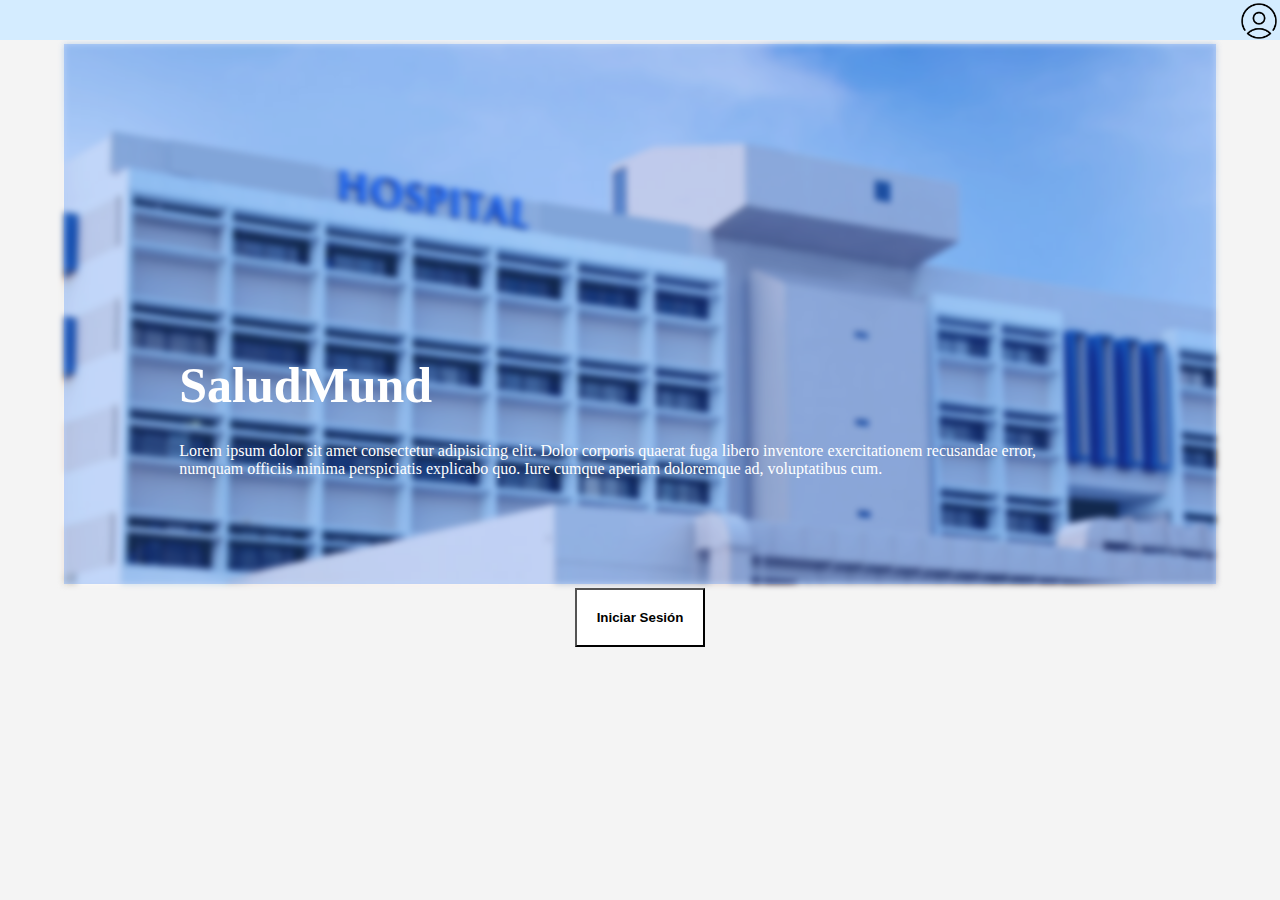
==== index.html @ 3c619757 "Primera modificacion al proyecto" ====
<!DOCTYPE html>
<html lang="en">
<head>
    <meta charset="UTF-8">
    <meta name="viewport" content="width=device-width, initial-scale=1.0">
    <title>Principal</title>
    <link rel="stylesheet" href="css/styleprincipal.css">
</head>
<body>
    <nav>
        <a href="">
            <img src="recursos/image/iconousuario.png" alt="">
        </a>
    </nav>
    <section>
        <h1>SaludMund</h1>
        <p>Lorem ipsum dolor sit amet consectetur adipisicing elit. Dolor corporis quaerat fuga libero inventore exercitationem recusandae error, numquam officiis minima perspiciatis explicabo quo. Iure cumque aperiam doloremque ad, voluptatibus cum.</p>
    </section>
    <a href="html/login.html">
        <button><strong>Iniciar Sesión</strong></button>
    </a>
</body>
</html>
---- css/styleprincipal.css ----
section{
    width: 90%;
    height: 60vh;
    margin: 4px auto;
    position: relative;
    background-color: #3a85ff4e;
    color: #fff;
    text-align: left;
}
section::before {
    content: '';
    position: absolute;
    top: 0;
    left: 0;
    width: 100%;
    height: 100%;
    background: url(../recursos/image/fondoprincipal.svg) center / cover fixed;
    filter: blur(3px);
    z-index: -1;
}

nav{
    background-color: #d4ecff;
    margin: 0;
    height: 40px;
    display: flex;
    justify-content: end;
}
body{
    margin: 0;
    background-color: #dddddd4f;
    text-align: center;
}
img{
    height: 90%;
    margin: 3px;
}
h1{
    position: absolute;
    bottom: 137px;
    font-size: 50px;

}
h1,p{
    left: 10%;
    right: 10%;
}
p{
    position: absolute;
    bottom: 90px;
}
button{
    background-color: #fff;
    align-items: center;
    padding: 20px;

}
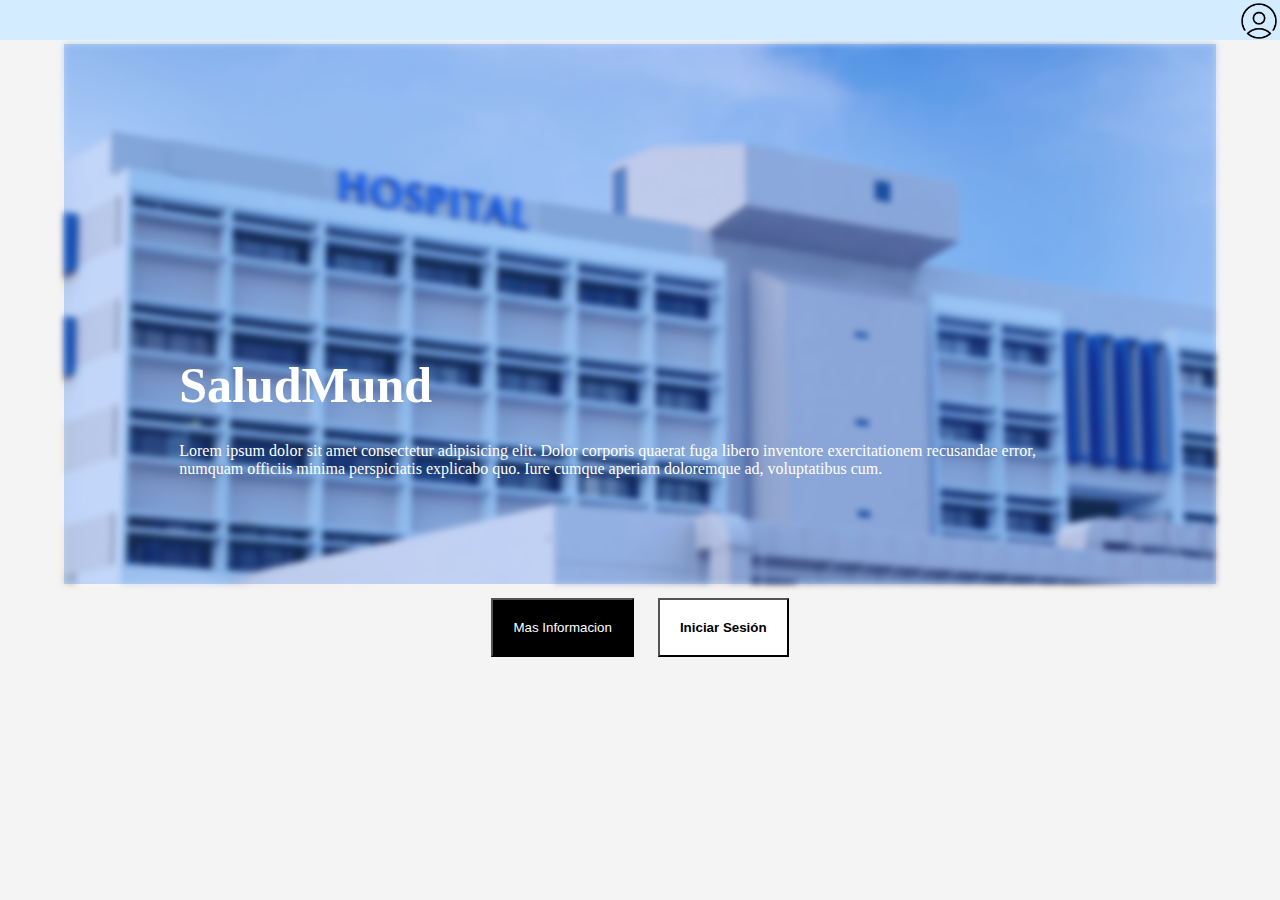
==== commit 77b44014: "Creando ventana modal" ====
--- a/index.html
+++ b/index.html
@@ -5,10 +5,11 @@
     <meta name="viewport" content="width=device-width, initial-scale=1.0">
     <title>Principal</title>
     <link rel="stylesheet" href="css/styleprincipal.css">
+    <link rel="stylesheet" href="css/stylemodal.css">
 </head>
 <body>
     <nav>
-        <a href="">
+        <a href="html/login.html">
             <img src="recursos/image/iconousuario.png" alt="">
         </a>
     </nav>
@@ -16,8 +17,27 @@
         <h1>SaludMund</h1>
         <p>Lorem ipsum dolor sit amet consectetur adipisicing elit. Dolor corporis quaerat fuga libero inventore exercitationem recusandae error, numquam officiis minima perspiciatis explicabo quo. Iure cumque aperiam doloremque ad, voluptatibus cum.</p>
     </section>
+    <button id="abrirModal">Mas Informacion</button>
     <a href="html/login.html">
         <button><strong>Iniciar Sesión</strong></button>
     </a>
+    <div class="modal" id="modal">
+        <div class="content">
+            <span id="cerrarModal" >&times;</span>
+            <h2>Vision</h2>
+            <p>
+                Lorem ipsum dolor sit amet consectetur adipisicing elit. Suscipit, officia delectus. Quam adipisci sunt enim cum eos placeat, soluta, quo repellat, quaerat necessitatibus odio? Possimus quo autem sed harum impedit.
+                Dolorem sequi fugiat, totam dolores praesentium maxime omnis iure vero itaque ratione voluptatibus ullam dicta consequatur numquam excepturi repellat eum sunt distinctio a? Nihil exercitationem quidem ratione? Facere, magni voluptatum?
+                Doloremque optio voluptas ullam modi tempore est, nesciunt natus, in, nisi sequi quisquam nam officiis tenetur veniam? Porro voluptate soluta quidem autem laudantium iste, officia aliquam neque aut incidunt tenetur?
+            </p>
+            <h2>Mision</h2>
+            <p>
+                Lorem ipsum dolor sit amet consectetur adipisicing elit. Harum commodi neque ex quia aut, quasi minus consequuntur? Odit minima in, ipsam quae quam delectus, similique quia accusantium ducimus error consequuntur.
+                Saepe laudantium quis minus nesciunt voluptas rem laboriosam nam! Maiores cupiditate totam temporibus architecto atque dolore quam eveniet maxime, optio perferendis ad nostrum commodi animi pariatur debitis dolorem sequi eius.
+                Possimus, voluptate eius officia quasi eveniet asperiores delectus repudiandae harum corrupti voluptatibus aperiam iste vitae adipisci ut a natus. Eum similique facilis nesciunt repudiandae velit neque, veniam natus mollitia illum.
+            </p>
+        </div>
+    </div>
+    <script src="js/ventanamodal.js"></script>
 </body>
 </html>--- a/css/styleprincipal.css
+++ b/css/styleprincipal.css
@@ -41,17 +41,22 @@
     font-size: 50px;
 
 }
-h1,p{
+h1,section>p{
     left: 10%;
     right: 10%;
 }
-p{
+section>p{
     position: absolute;
     bottom: 90px;
 }
 button{
-    background-color: #fff;
+    background-color: #000;
     align-items: center;
     padding: 20px;
-
+    color: #fff;
+    margin: 10px;
+}
+a>button{
+    background-color: #fff;
+    color: #000;
 }--- a/css/stylemodal.css
+++ b/css/stylemodal.css
@@ -0,0 +1,33 @@
+.content{
+    background-color: #fff;
+    padding: 20px;
+    border-radius: 5px;
+    width: 80%;
+    box-shadow: 0 4px 6px #0008 ;
+    max-width: 700px;
+    margin: auto;
+    position: relative;
+}
+.modal{
+    display: none;
+    position: fixed;
+    top: 0;
+    left: 0;
+    width: 100%;
+    height: 100%;
+    background-color: #0004;
+    justify-content: center;
+    align-items: center;
+    z-index: 1000;
+}
+#cerrarModal{
+    position: absolute;
+    top: 3px;
+    right: 15px;
+    font-size: 30px;
+    cursor: pointer;
+    color: #555;
+}
+#cerrarModal:hover{
+    color: #fa0202;
+}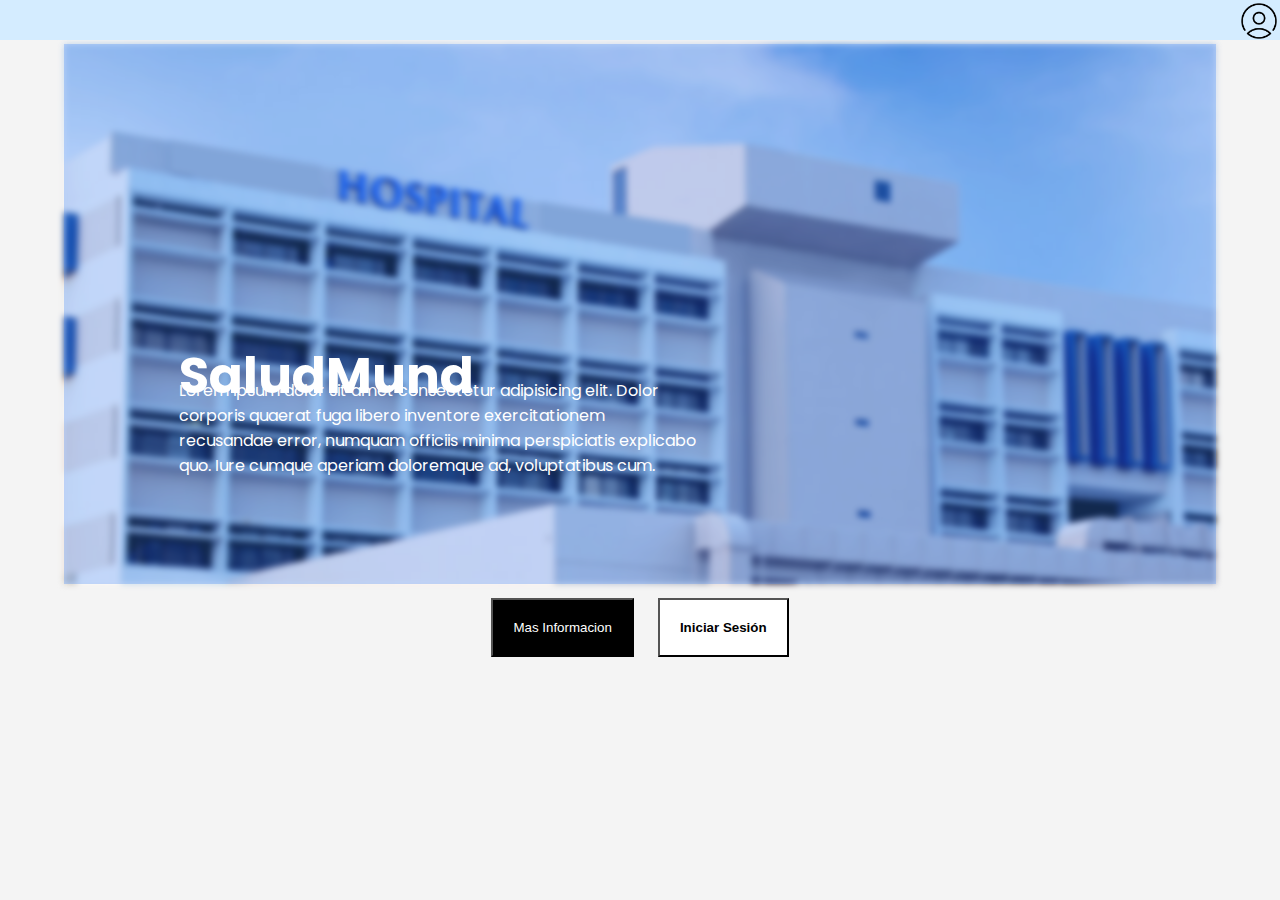
==== commit 85c3f050: "cambio de fuente y creacion de nueva clase" ====
--- a/index.html
+++ b/index.html
@@ -1,21 +1,35 @@
 <!DOCTYPE html>
 <html lang="en">
+
 <head>
-    <meta charset="UTF-8">
-    <meta name="viewport" content="width=device-width, initial-scale=1.0">
-    <title>Principal</title>
-    <link rel="stylesheet" href="css/styleprincipal.css">
-    <link rel="stylesheet" href="css/stylemodal.css">
+    <meta charset="UTF-8" />
+    <meta name="viewport" content="width=device-width, initial-scale=1.0" />
+    <title>Principall</title>
+    <link rel="stylesheet" href="css/styleprincipal.css" />
+    <link rel="stylesheet" href="css/stylemodal.css" />
+    <link rel="icon" href="recursos/image/icons8-clínica-96.ico" type="image/x-icon" />
+
+    <link rel="preconnect" href="https://fonts.googleapis.com" />
+    <link rel="preconnect" href="https://fonts.gstatic.com" crossorigin />
+    <link
+        href="https://fonts.googleapis.com/css2?family=Poppins:ital,wght@0,100;0,200;0,300;0,400;0,500;0,600;0,700;0,800;0,900;1,100;1,200;1,300;1,400;1,500;1,600;1,700;1,800;1,900&display=swap"
+        rel="stylesheet" />
 </head>
+
 <body>
     <nav>
         <a href="html/login.html">
-            <img src="recursos/image/iconousuario.png" alt="">
+            <img src="recursos/image/iconousuario.png" alt="" />
         </a>
     </nav>
     <section>
         <h1>SaludMund</h1>
-        <p>Lorem ipsum dolor sit amet consectetur adipisicing elit. Dolor corporis quaerat fuga libero inventore exercitationem recusandae error, numquam officiis minima perspiciatis explicabo quo. Iure cumque aperiam doloremque ad, voluptatibus cum.</p>
+        <p>
+            Lorem ipsum dolor sit amet consectetur adipisicing elit. Dolor corporis
+            quaerat fuga libero inventore exercitationem recusandae error, numquam
+            officiis minima perspiciatis explicabo quo. Iure cumque aperiam
+            doloremque ad, voluptatibus cum.
+        </p>
     </section>
     <button id="abrirModal">Mas Informacion</button>
     <a href="html/login.html">
@@ -23,21 +37,36 @@
     </a>
     <div class="modal" id="modal">
         <div class="content">
-            <span id="cerrarModal" >&times;</span>
+            <span id="cerrarModal">&times;</span>
             <h2>Vision</h2>
             <p>
-                Lorem ipsum dolor sit amet consectetur adipisicing elit. Suscipit, officia delectus. Quam adipisci sunt enim cum eos placeat, soluta, quo repellat, quaerat necessitatibus odio? Possimus quo autem sed harum impedit.
-                Dolorem sequi fugiat, totam dolores praesentium maxime omnis iure vero itaque ratione voluptatibus ullam dicta consequatur numquam excepturi repellat eum sunt distinctio a? Nihil exercitationem quidem ratione? Facere, magni voluptatum?
-                Doloremque optio voluptas ullam modi tempore est, nesciunt natus, in, nisi sequi quisquam nam officiis tenetur veniam? Porro voluptate soluta quidem autem laudantium iste, officia aliquam neque aut incidunt tenetur?
+                Lorem ipsum dolor sit amet consectetur adipisicing elit. Suscipit,
+                officia delectus. Quam adipisci sunt enim cum eos placeat, soluta, quo
+                repellat, quaerat necessitatibus odio? Possimus quo autem sed harum
+                impedit. Dolorem sequi fugiat, totam dolores praesentium maxime omnis
+                iure vero itaque ratione voluptatibus ullam dicta consequatur numquam
+                excepturi repellat eum sunt distinctio a? Nihil exercitationem quidem
+                ratione? Facere, magni voluptatum? Doloremque optio voluptas ullam
+                modi tempore est, nesciunt natus, in, nisi sequi quisquam nam officiis
+                tenetur veniam? Porro voluptate soluta quidem autem laudantium iste,
+                officia aliquam neque aut incidunt tenetur?
             </p>
             <h2>Mision</h2>
             <p>
-                Lorem ipsum dolor sit amet consectetur adipisicing elit. Harum commodi neque ex quia aut, quasi minus consequuntur? Odit minima in, ipsam quae quam delectus, similique quia accusantium ducimus error consequuntur.
-                Saepe laudantium quis minus nesciunt voluptas rem laboriosam nam! Maiores cupiditate totam temporibus architecto atque dolore quam eveniet maxime, optio perferendis ad nostrum commodi animi pariatur debitis dolorem sequi eius.
-                Possimus, voluptate eius officia quasi eveniet asperiores delectus repudiandae harum corrupti voluptatibus aperiam iste vitae adipisci ut a natus. Eum similique facilis nesciunt repudiandae velit neque, veniam natus mollitia illum.
+                Lorem ipsum dolor sit amet consectetur adipisicing elit. Harum commodi
+                neque ex quia aut, quasi minus consequuntur? Odit minima in, ipsam
+                quae quam delectus, similique quia accusantium ducimus error
+                consequuntur. Saepe laudantium quis minus nesciunt voluptas rem
+                laboriosam nam! Maiores cupiditate totam temporibus architecto atque
+                dolore quam eveniet maxime, optio perferendis ad nostrum commodi animi
+                pariatur debitis dolorem sequi eius. Possimus, voluptate eius officia
+                quasi eveniet asperiores delectus repudiandae harum corrupti
+                voluptatibus aperiam iste vitae adipisci ut a natus. Eum similique
+                facilis nesciunt repudiandae velit neque, veniam natus mollitia illum.
             </p>
         </div>
     </div>
     <script src="js/ventanamodal.js"></script>
 </body>
+
 </html>--- a/css/styleprincipal.css
+++ b/css/styleprincipal.css
@@ -30,6 +30,7 @@
     margin: 0;
     background-color: #dddddd4f;
     text-align: center;
+    font-family: "Poppins", sans-serif;
 }
 img{
     height: 90%;
@@ -48,6 +49,7 @@
 section>p{
     position: absolute;
     bottom: 90px;
+    width: 45%;
 }
 button{
     background-color: #000;
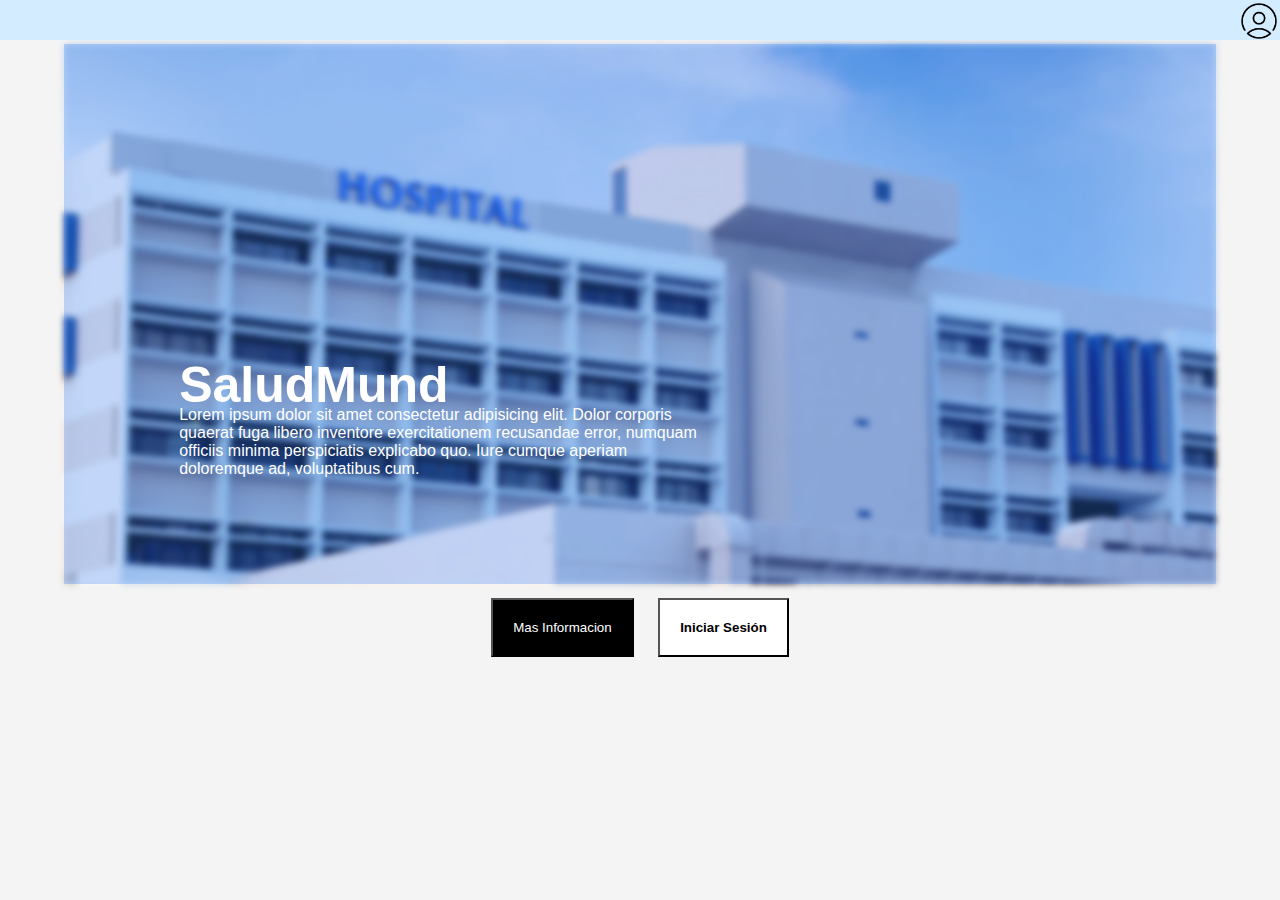
==== commit 5e5f9595: "Se actualizaro los archivos html y css" ====
--- a/index.html
+++ b/index.html
@@ -1,35 +1,22 @@
 <!DOCTYPE html>
 <html lang="en">
-
 <head>
-    <meta charset="UTF-8" />
-    <meta name="viewport" content="width=device-width, initial-scale=1.0" />
-    <title>Principall</title>
-    <link rel="stylesheet" href="css/styleprincipal.css" />
-    <link rel="stylesheet" href="css/stylemodal.css" />
-    <link rel="icon" href="recursos/image/icons8-clínica-96.ico" type="image/x-icon" />
-
-    <link rel="preconnect" href="https://fonts.googleapis.com" />
-    <link rel="preconnect" href="https://fonts.gstatic.com" crossorigin />
-    <link
-        href="https://fonts.googleapis.com/css2?family=Poppins:ital,wght@0,100;0,200;0,300;0,400;0,500;0,600;0,700;0,800;0,900;1,100;1,200;1,300;1,400;1,500;1,600;1,700;1,800;1,900&display=swap"
-        rel="stylesheet" />
+    <meta charset="UTF-8">
+    <meta name="viewport" content="width=device-width, initial-scale=1.0">
+    <title>Principal</title>
+    <link rel="stylesheet" href="css/styleprincipal.css">
+    <link rel="stylesheet" href="css/stylemodal.css">
+    <link rel="icon" href="recursos/image/icons8-clínica-96.ico" type="image/x-icon">
 </head>
-
 <body>
     <nav>
         <a href="html/login.html">
-            <img src="recursos/image/iconousuario.png" alt="" />
+            <img src="recursos/image/iconousuario.png" alt="">
         </a>
     </nav>
     <section>
         <h1>SaludMund</h1>
-        <p>
-            Lorem ipsum dolor sit amet consectetur adipisicing elit. Dolor corporis
-            quaerat fuga libero inventore exercitationem recusandae error, numquam
-            officiis minima perspiciatis explicabo quo. Iure cumque aperiam
-            doloremque ad, voluptatibus cum.
-        </p>
+        <p>Lorem ipsum dolor sit amet consectetur adipisicing elit. Dolor corporis quaerat fuga libero inventore exercitationem recusandae error, numquam officiis minima perspiciatis explicabo quo. Iure cumque aperiam doloremque ad, voluptatibus cum.</p>
     </section>
     <button id="abrirModal">Mas Informacion</button>
     <a href="html/login.html">
@@ -37,36 +24,21 @@
     </a>
     <div class="modal" id="modal">
         <div class="content">
-            <span id="cerrarModal">&times;</span>
+            <span id="cerrarModal" >&times;</span>
             <h2>Vision</h2>
             <p>
-                Lorem ipsum dolor sit amet consectetur adipisicing elit. Suscipit,
-                officia delectus. Quam adipisci sunt enim cum eos placeat, soluta, quo
-                repellat, quaerat necessitatibus odio? Possimus quo autem sed harum
-                impedit. Dolorem sequi fugiat, totam dolores praesentium maxime omnis
-                iure vero itaque ratione voluptatibus ullam dicta consequatur numquam
-                excepturi repellat eum sunt distinctio a? Nihil exercitationem quidem
-                ratione? Facere, magni voluptatum? Doloremque optio voluptas ullam
-                modi tempore est, nesciunt natus, in, nisi sequi quisquam nam officiis
-                tenetur veniam? Porro voluptate soluta quidem autem laudantium iste,
-                officia aliquam neque aut incidunt tenetur?
+                Lorem ipsum dolor sit amet consectetur adipisicing elit. Suscipit, officia delectus. Quam adipisci sunt enim cum eos placeat, soluta, quo repellat, quaerat necessitatibus odio? Possimus quo autem sed harum impedit.
+                Dolorem sequi fugiat, totam dolores praesentium maxime omnis iure vero itaque ratione voluptatibus ullam dicta consequatur numquam excepturi repellat eum sunt distinctio a? Nihil exercitationem quidem ratione? Facere, magni voluptatum?
+                Doloremque optio voluptas ullam modi tempore est, nesciunt natus, in, nisi sequi quisquam nam officiis tenetur veniam? Porro voluptate soluta quidem autem laudantium iste, officia aliquam neque aut incidunt tenetur?
             </p>
             <h2>Mision</h2>
             <p>
-                Lorem ipsum dolor sit amet consectetur adipisicing elit. Harum commodi
-                neque ex quia aut, quasi minus consequuntur? Odit minima in, ipsam
-                quae quam delectus, similique quia accusantium ducimus error
-                consequuntur. Saepe laudantium quis minus nesciunt voluptas rem
-                laboriosam nam! Maiores cupiditate totam temporibus architecto atque
-                dolore quam eveniet maxime, optio perferendis ad nostrum commodi animi
-                pariatur debitis dolorem sequi eius. Possimus, voluptate eius officia
-                quasi eveniet asperiores delectus repudiandae harum corrupti
-                voluptatibus aperiam iste vitae adipisci ut a natus. Eum similique
-                facilis nesciunt repudiandae velit neque, veniam natus mollitia illum.
+                Lorem ipsum dolor sit amet consectetur adipisicing elit. Harum commodi neque ex quia aut, quasi minus consequuntur? Odit minima in, ipsam quae quam delectus, similique quia accusantium ducimus error consequuntur.
+                Saepe laudantium quis minus nesciunt voluptas rem laboriosam nam! Maiores cupiditate totam temporibus architecto atque dolore quam eveniet maxime, optio perferendis ad nostrum commodi animi pariatur debitis dolorem sequi eius.
+                Possimus, voluptate eius officia quasi eveniet asperiores delectus repudiandae harum corrupti voluptatibus aperiam iste vitae adipisci ut a natus. Eum similique facilis nesciunt repudiandae velit neque, veniam natus mollitia illum.
             </p>
         </div>
     </div>
     <script src="js/ventanamodal.js"></script>
 </body>
-
 </html>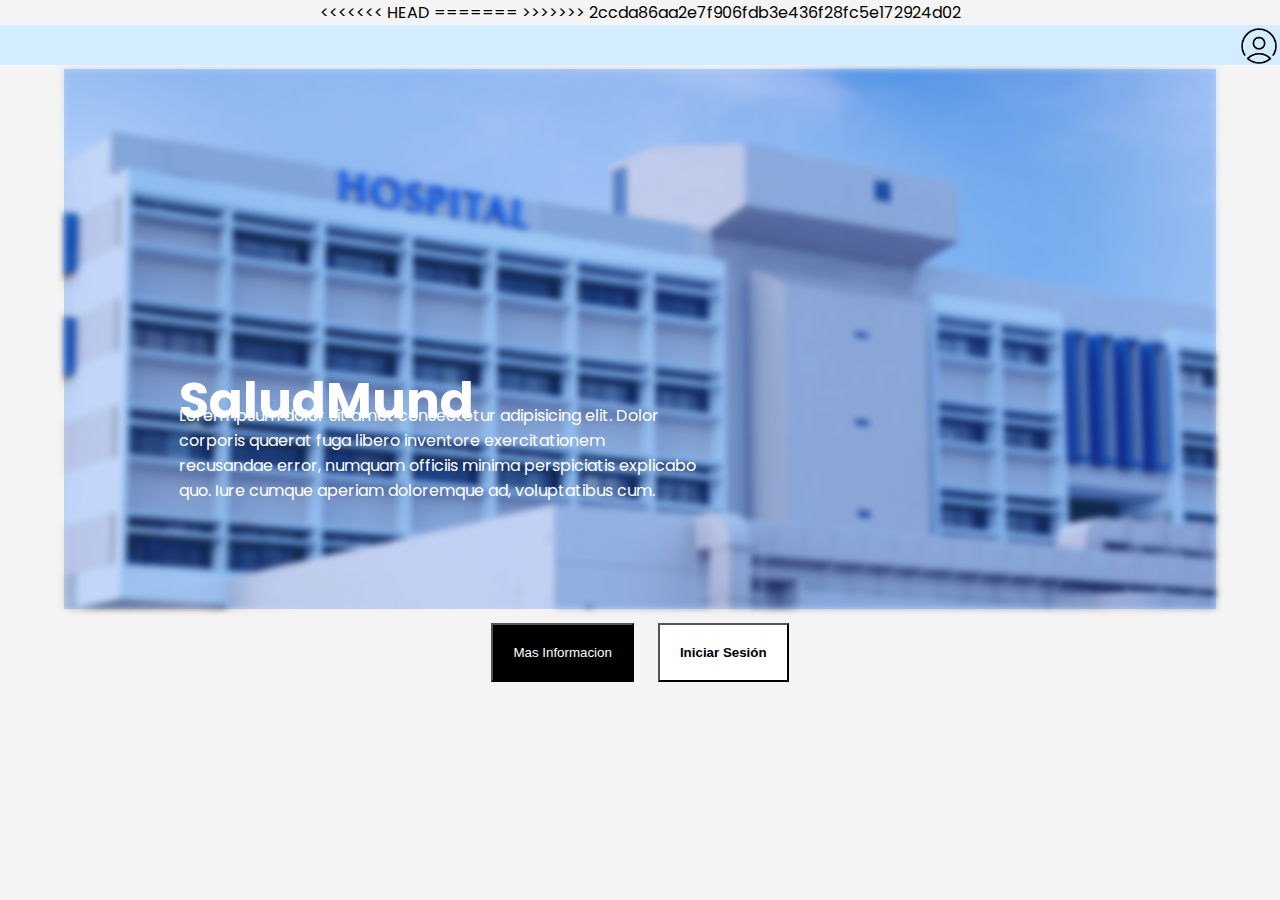
==== commit 7611d864: "Se agregaro los archivos de html y css att:Johan" ====
--- a/index.html
+++ b/index.html
@@ -1,22 +1,44 @@
 <!DOCTYPE html>
 <html lang="en">
+
 <head>
+<<<<<<< HEAD
     <meta charset="UTF-8">
     <meta name="viewport" content="width=device-width, initial-scale=1.0">
     <title>Principal</title>
     <link rel="stylesheet" href="css/styleprincipal.css">
     <link rel="stylesheet" href="css/stylemodal.css">
     <link rel="icon" href="recursos/image/icons8-clínica-96.ico" type="image/x-icon">
+=======
+    <meta charset="UTF-8" />
+    <meta name="viewport" content="width=device-width, initial-scale=1.0" />
+    <title>Principall</title>
+    <link rel="stylesheet" href="css/styleprincipal.css" />
+    <link rel="stylesheet" href="css/stylemodal.css" />
+    <link rel="icon" href="recursos/image/icons8-clínica-96.ico" type="image/x-icon" />
+
+    <link rel="preconnect" href="https://fonts.googleapis.com" />
+    <link rel="preconnect" href="https://fonts.gstatic.com" crossorigin />
+    <link
+        href="https://fonts.googleapis.com/css2?family=Poppins:ital,wght@0,100;0,200;0,300;0,400;0,500;0,600;0,700;0,800;0,900;1,100;1,200;1,300;1,400;1,500;1,600;1,700;1,800;1,900&display=swap"
+        rel="stylesheet" />
+>>>>>>> 2ccda86aa2e7f906fdb3e436f28fc5e172924d02
 </head>
+
 <body>
     <nav>
         <a href="html/login.html">
-            <img src="recursos/image/iconousuario.png" alt="">
+            <img src="recursos/image/iconousuario.png" alt="" />
         </a>
     </nav>
     <section>
         <h1>SaludMund</h1>
-        <p>Lorem ipsum dolor sit amet consectetur adipisicing elit. Dolor corporis quaerat fuga libero inventore exercitationem recusandae error, numquam officiis minima perspiciatis explicabo quo. Iure cumque aperiam doloremque ad, voluptatibus cum.</p>
+        <p>
+            Lorem ipsum dolor sit amet consectetur adipisicing elit. Dolor corporis
+            quaerat fuga libero inventore exercitationem recusandae error, numquam
+            officiis minima perspiciatis explicabo quo. Iure cumque aperiam
+            doloremque ad, voluptatibus cum.
+        </p>
     </section>
     <button id="abrirModal">Mas Informacion</button>
     <a href="html/login.html">
@@ -24,21 +46,36 @@
     </a>
     <div class="modal" id="modal">
         <div class="content">
-            <span id="cerrarModal" >&times;</span>
+            <span id="cerrarModal">&times;</span>
             <h2>Vision</h2>
             <p>
-                Lorem ipsum dolor sit amet consectetur adipisicing elit. Suscipit, officia delectus. Quam adipisci sunt enim cum eos placeat, soluta, quo repellat, quaerat necessitatibus odio? Possimus quo autem sed harum impedit.
-                Dolorem sequi fugiat, totam dolores praesentium maxime omnis iure vero itaque ratione voluptatibus ullam dicta consequatur numquam excepturi repellat eum sunt distinctio a? Nihil exercitationem quidem ratione? Facere, magni voluptatum?
-                Doloremque optio voluptas ullam modi tempore est, nesciunt natus, in, nisi sequi quisquam nam officiis tenetur veniam? Porro voluptate soluta quidem autem laudantium iste, officia aliquam neque aut incidunt tenetur?
+                Lorem ipsum dolor sit amet consectetur adipisicing elit. Suscipit,
+                officia delectus. Quam adipisci sunt enim cum eos placeat, soluta, quo
+                repellat, quaerat necessitatibus odio? Possimus quo autem sed harum
+                impedit. Dolorem sequi fugiat, totam dolores praesentium maxime omnis
+                iure vero itaque ratione voluptatibus ullam dicta consequatur numquam
+                excepturi repellat eum sunt distinctio a? Nihil exercitationem quidem
+                ratione? Facere, magni voluptatum? Doloremque optio voluptas ullam
+                modi tempore est, nesciunt natus, in, nisi sequi quisquam nam officiis
+                tenetur veniam? Porro voluptate soluta quidem autem laudantium iste,
+                officia aliquam neque aut incidunt tenetur?
             </p>
             <h2>Mision</h2>
             <p>
-                Lorem ipsum dolor sit amet consectetur adipisicing elit. Harum commodi neque ex quia aut, quasi minus consequuntur? Odit minima in, ipsam quae quam delectus, similique quia accusantium ducimus error consequuntur.
-                Saepe laudantium quis minus nesciunt voluptas rem laboriosam nam! Maiores cupiditate totam temporibus architecto atque dolore quam eveniet maxime, optio perferendis ad nostrum commodi animi pariatur debitis dolorem sequi eius.
-                Possimus, voluptate eius officia quasi eveniet asperiores delectus repudiandae harum corrupti voluptatibus aperiam iste vitae adipisci ut a natus. Eum similique facilis nesciunt repudiandae velit neque, veniam natus mollitia illum.
+                Lorem ipsum dolor sit amet consectetur adipisicing elit. Harum commodi
+                neque ex quia aut, quasi minus consequuntur? Odit minima in, ipsam
+                quae quam delectus, similique quia accusantium ducimus error
+                consequuntur. Saepe laudantium quis minus nesciunt voluptas rem
+                laboriosam nam! Maiores cupiditate totam temporibus architecto atque
+                dolore quam eveniet maxime, optio perferendis ad nostrum commodi animi
+                pariatur debitis dolorem sequi eius. Possimus, voluptate eius officia
+                quasi eveniet asperiores delectus repudiandae harum corrupti
+                voluptatibus aperiam iste vitae adipisci ut a natus. Eum similique
+                facilis nesciunt repudiandae velit neque, veniam natus mollitia illum.
             </p>
         </div>
     </div>
     <script src="js/ventanamodal.js"></script>
 </body>
+
 </html>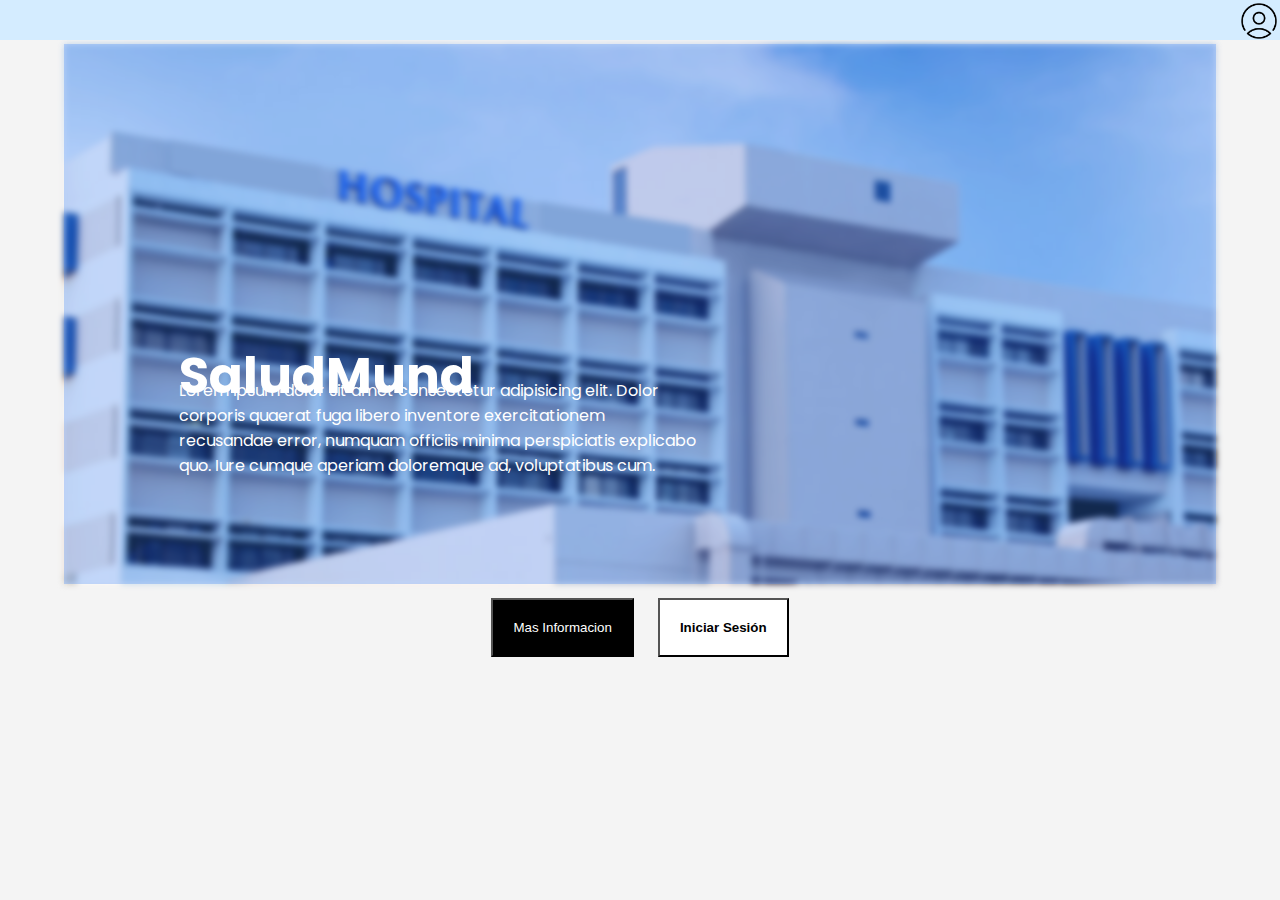
==== commit c4d3f542: "Cambiando tipo de letra y direcciones a las paginas asociadas y corrigiendo o refactorizando diseño" ====
--- a/index.html
+++ b/index.html
@@ -2,14 +2,6 @@
 <html lang="en">
 
 <head>
-<<<<<<< HEAD
-    <meta charset="UTF-8">
-    <meta name="viewport" content="width=device-width, initial-scale=1.0">
-    <title>Principal</title>
-    <link rel="stylesheet" href="css/styleprincipal.css">
-    <link rel="stylesheet" href="css/stylemodal.css">
-    <link rel="icon" href="recursos/image/icons8-clínica-96.ico" type="image/x-icon">
-=======
     <meta charset="UTF-8" />
     <meta name="viewport" content="width=device-width, initial-scale=1.0" />
     <title>Principall</title>
@@ -19,10 +11,7 @@
 
     <link rel="preconnect" href="https://fonts.googleapis.com" />
     <link rel="preconnect" href="https://fonts.gstatic.com" crossorigin />
-    <link
-        href="https://fonts.googleapis.com/css2?family=Poppins:ital,wght@0,100;0,200;0,300;0,400;0,500;0,600;0,700;0,800;0,900;1,100;1,200;1,300;1,400;1,500;1,600;1,700;1,800;1,900&display=swap"
-        rel="stylesheet" />
->>>>>>> 2ccda86aa2e7f906fdb3e436f28fc5e172924d02
+    <link href="https://fonts.googleapis.com/css2?family=Poppins:ital,wght@0,100;0,200;0,300;0,400;0,500;0,600;0,700;0,800;0,900;1,100;1,200;1,300;1,400;1,500;1,600;1,700;1,800;1,900&display=swap" rel="stylesheet" />
 </head>
 
 <body>
